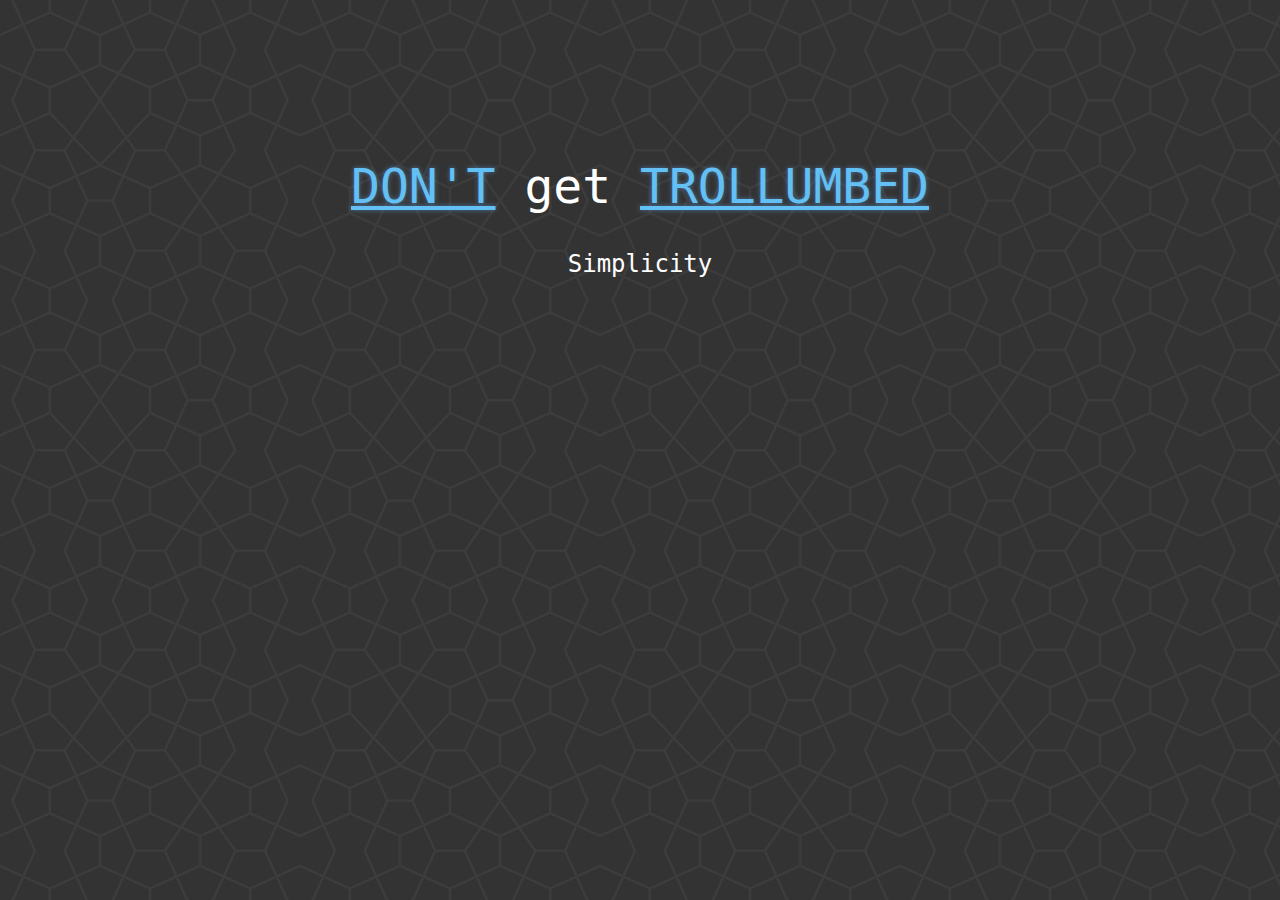
==== index.html @ 663d5867 "Update index.html" ====
﻿<!DOCTYPE html>
<html>
  <head>
    <meta charset='utf-8'>
    <meta http-equiv="X-UA-Compatible" content="chrome=1">

    <link rel="stylesheet" type="text/css" href="stylesheets/stylesheet.css" media="screen">
    <link rel="stylesheet" type="text/css" href="stylesheets/pygment_trac.css" media="screen">
    <link rel="stylesheet" type="text/css" href="stylesheets/print.css" media="print">
    <link rel="shortcut icon" href="https://minotar.net/helm/Olumbe/128.png">
    <script src="http://ajax.googleapis.com/ajax/libs/jquery/1.9.1/jquery.min.js"></script>
	<script src="javascripts/typed.js"></script>
	<script>
	  $(function(){
		  $(".typedtop").typed({
			strings: [ "Simplicity is the ultimate sophistication. - Leonardo da Vinci"],
			typeSpeed: 19,
			showCursor: false
		  });
	  });
	  $(function(){
		  $(".typed").typed({
			strings: [ "Check yourself, before you wreck yourself. - Darren O.G.", "C'est la vie!",],
			startDelay: 3900,
			typeSpeed: 19,
			backSpeed: 0, 
			showCursor: false,
			backDelay: 3000
		  });
	  });
          $(function(){
		  $(".typedbottom").typed({
			strings: [ "Check out my quizlet with sets made by my bot: http://quizlet.com/subject/Trollumbe/"],
			startDelay: 3900,
			typeSpeed: 19,
			backSpeed: 0, 
			showCursor: false,
		  });
	  });
	</script>
    <title>trollumbe.me | Home</title>
  </head>

  <body>
    <header>
      <div class="container" style="text-align: center; font-size: 300%; color: #ffffff">
      	<a href=http://trollumbe.me/house>DON'T</a> get <a href=http://trollumbe.me/trollumbed>TROLLUMBED</a>
      </div>
    </header>
  
    <br/>
    <div class="typedtop" style="text-align: center; font-size: 150%; color: #ffffff"></div>
    <br/>
    <div class="typed" style="text-align: center;font-size: 150%; color: #ffffff"></div>
	<br/><br/><br/>
    <div class="typedbottom" style="text-align: center;font-size: 150%; color: #ffffff"><a href = http://quizlet.com/subject/Trollumbe/></a></div>

  </body>
</html>
---- stylesheets/stylesheet.css ----
body {
  margin: 0;
  padding: 0;
  background: #151515 url("../images/background.png") 0 0;
  color: #eaeaea;
  font: 16px;
  line-height: 1.5;
  font-family: Monaco, "Bitstream Vera Sans Mono", "Lucida Console", Terminal, monospace;
}

/* General & 'Reset' Stuff */

.container {
  text-align: center;
  width: 100%;
  margin-left: auto ;
  margin-right: auto ;
  margin: 0 auto;
}

section {
  display: block;
  margin: 0 0 20px 0;
}

h1, h2, h3, h4, h5, h6 {
  margin: 0 0 20px;
}

li {
  line-height: 1.4 ;
}

/* Header, <header>
   header   - container
   h1       - project name
   h2       - project description
*/

header {
    text-align: center;
    padding-top: 150px;
}

header h1 {
  font-size: 30px;
  line-height: 1.5;
  margin: 0 0 0 -40px;
  font-weight: bold;
  font-family: Monaco, "Bitstream Vera Sans Mono", "Lucida Console", Terminal, monospace;
  color: #FF6600;
  text-shadow: 0 1px 1px rgba(0, 0, 0, 0.1),
               0 0 5px rgba(181, 232, 83, 0.1),
               0 0 10px rgba(181, 232, 83, 0.1);
  letter-spacing: -1px;
  -webkit-font-smoothing: antialiased;
}

header h1:before {
  content: "./ ";
  font-size: 24px;
}

header h2 {
  font-size: 18px;
  font-weight: 300;
  color: #666;
}

#downloads .btn {
  display: inline-block;
  text-align: center;
  margin: 0;
}

/* Main Content
*/

#main_content {
  width: 100%;
  -webkit-font-smoothing: antialiased;
}
section img {
  max-width: 100%
}

h1, h2, h3, h4, h5, h6 {
  font-weight: normal;
  font-family: Monaco, "Bitstream Vera Sans Mono", "Lucida Console", Terminal, monospace;
  color: #FF6600;
  letter-spacing: -0.03em;
  text-shadow: 0 1px 1px rgba(0, 0, 0, 0.1),
               0 0 5px rgba(181, 232, 83, 0.1),
               0 0 10px rgba(181, 232, 83, 0.1);
}

#main_content h1 {
  font-size: 30px;
}

#main_content h2 {
  font-size: 24px;
}

#main_content h3 {
  font-size: 18px;
}

#main_content h4 {
  font-size: 14px;
}

#main_content h5 {
  font-size: 12px;
  text-transform: uppercase;
  margin: 0 0 5px 0;
}

#main_content h6 {
  font-size: 12px;
  text-transform: uppercase;
  color: #999;
  margin: 0 0 5px 0;
}

dt {
  font-style: italic;
  font-weight: bold;
}

ul li {
  list-style: none;
}

ul li:before {
  content: ">>";
  font-family: Monaco, "Bitstream Vera Sans Mono", "Lucida Console", Terminal, monospace;
  font-size: 13px;
  color: #FF6600;
  margin-left: -37px;
  margin-right: 21px;
  line-height: 16px;
}

blockquote {
  color: #aaa;
  padding-left: 10px;
  border-left: 1px dotted #666;
}

pre {
  background: rgba(0, 0, 0, 0.9);
  border: 1px solid rgba(255, 255, 255, 0.15);
  padding: 10px;
  font-size: 14px;
  color: #FF6600;
  border-radius: 2px;
  -moz-border-radius: 2px;
  -webkit-border-radius: 2px;
  text-wrap: normal;
  overflow: auto;
  overflow-y: hidden;
}

table {
  width: 100%;
  margin: 0 0 20px 0;
}

th {
  text-align: left;
  border-bottom: 1px dashed #FF6600;
  padding: 5px 10px;
}

td {
  padding: 5px 10px;
}

hr {
  height: 0;
  border: 0;
  border-bottom: 1px dashed #FF6600;
  color: #FF6600;
}

/* Buttons
*/

.btn {
  margin-left: auto;
  margin-right: auto;
  display: inline-block;
  background: -webkit-linear-gradient(top, rgba(40, 40, 40, 0.3), rgba(35, 35, 35, 0.3) 50%, rgba(10, 10, 10, 0.3) 50%, rgba(0, 0, 0, 0.3));
  padding: 8px 18px;
  border-radius: 50px;
  border: 2px solid rgba(0, 0, 0, 0.7);
  border-bottom: 2px solid rgba(0, 0, 0, 0.7);
  border-top: 2px solid rgba(0, 0, 0, 1);
  color: rgba(255, 255, 255, 0.8);
  font-family: Helvetica, Arial, sans-serif;
  font-weight: bold;
  font-size: 13px;
  text-decoration: none;
  text-shadow: 0 -1px 0 rgba(0, 0, 0, 0.75);
  box-shadow: inset 0 1px 0 rgba(255, 255, 255, 0.05);
}

.btn:hover {
  background: -webkit-linear-gradient(top, rgba(40, 40, 40, 0.6), rgba(35, 35, 35, 0.6) 50%, rgba(10, 10, 10, 0.8) 50%, rgba(0, 0, 0, 0.8));
}

.btn .icon {
  display: inline-block;
  width: 16px;
  height: 16px;
  margin: 1px 8px 0 0;
  float: left;
}

.btn-github .icon {
  opacity: 0.6;
  background: url("../images/blacktocat.png") 0 0 no-repeat;
}

/* Links
   a, a:hover, a:visited
*/

a {
  color: #63c0f5;
  text-shadow: 0 0 5px rgba(104, 182, 255, 0.5);
}

/* Clearfix */

.cf:before, .cf:after {
  content:"";
  display:table;
}

.cf:after {
  clear:both;
}

.cf {
  zoom:1;
}

.typed-cursor{
    opacity: 1;
    -webkit-animation: blink 0.7s infinite;
    -moz-animation: blink 0.7s infinite;
    animation: blink 0.7s infinite;
}
@keyframes blink{
    0% { opacity:1; }
    50% { opacity:0; }
    100% { opacity:1; }
}
@-webkit-keyframes blink{
    0% { opacity:1; }
    50% { opacity:0; }
    100% { opacity:1; }
}
@-moz-keyframes blink{
    0% { opacity:1; }
    50% { opacity:0; }
    100% { opacity:1; }
}
---- stylesheets/pygment_trac.css ----
.highlight .c { color: #999988; font-style: italic } /* Comment */
.highlight .err { color: #a61717; background-color: #e3d2d2 } /* Error */
.highlight .k { font-weight: bold } /* Keyword */
.highlight .o { font-weight: bold } /* Operator */
.highlight .cm { color: #999988; font-style: italic } /* Comment.Multiline */
.highlight .cp { color: #999999; font-weight: bold } /* Comment.Preproc */
.highlight .c1 { color: #999988; font-style: italic } /* Comment.Single */
.highlight .cs { color: #999999; font-weight: bold; font-style: italic } /* Comment.Special */
.highlight .gd { color: #000000; background-color: #ffdddd } /* Generic.Deleted */
.highlight .gd .x { color: #000000; background-color: #ffaaaa } /* Generic.Deleted.Specific */
.highlight .ge { font-style: italic } /* Generic.Emph */
.highlight .gr { color: #aa0000 } /* Generic.Error */
.highlight .gh { color: #999999 } /* Generic.Heading */
.highlight .gi { color: #000000; background-color: #ddffdd } /* Generic.Inserted */
.highlight .gi .x { color: #000000; background-color: #aaffaa } /* Generic.Inserted.Specific */
.highlight .go { color: #888888 } /* Generic.Output */
.highlight .gp { color: #555555 } /* Generic.Prompt */
.highlight .gs { font-weight: bold } /* Generic.Strong */
.highlight .gu { color: #800080; font-weight: bold; } /* Generic.Subheading */
.highlight .gt { color: #aa0000 } /* Generic.Traceback */
.highlight .kc { font-weight: bold } /* Keyword.Constant */
.highlight .kd { font-weight: bold } /* Keyword.Declaration */
.highlight .kn { font-weight: bold } /* Keyword.Namespace */
.highlight .kp { font-weight: bold } /* Keyword.Pseudo */
.highlight .kr { font-weight: bold } /* Keyword.Reserved */
.highlight .kt { color: #445588; font-weight: bold } /* Keyword.Type */
.highlight .m { color: #009999 } /* Literal.Number */
.highlight .s { color: #d14 } /* Literal.String */
.highlight .na { color: #008080 } /* Name.Attribute */
.highlight .nb { color: #0086B3 } /* Name.Builtin */
.highlight .nc { color: #445588; font-weight: bold } /* Name.Class */
.highlight .no { color: #008080 } /* Name.Constant */
.highlight .ni { color: #800080 } /* Name.Entity */
.highlight .ne { color: #990000; font-weight: bold } /* Name.Exception */
.highlight .nf { color: #990000; font-weight: bold } /* Name.Function */
.highlight .nn { color: #555555 } /* Name.Namespace */
.highlight .nt { color: #CBDFFF } /* Name.Tag */
.highlight .nv { color: #008080 } /* Name.Variable */
.highlight .ow { font-weight: bold } /* Operator.Word */
.highlight .w { color: #bbbbbb } /* Text.Whitespace */
.highlight .mf { color: #009999 } /* Literal.Number.Float */
.highlight .mh { color: #009999 } /* Literal.Number.Hex */
.highlight .mi { color: #009999 } /* Literal.Number.Integer */
.highlight .mo { color: #009999 } /* Literal.Number.Oct */
.highlight .sb { color: #d14 } /* Literal.String.Backtick */
.highlight .sc { color: #d14 } /* Literal.String.Char */
.highlight .sd { color: #d14 } /* Literal.String.Doc */
.highlight .s2 { color: #d14 } /* Literal.String.Double */
.highlight .se { color: #d14 } /* Literal.String.Escape */
.highlight .sh { color: #d14 } /* Literal.String.Heredoc */
.highlight .si { color: #d14 } /* Literal.String.Interpol */
.highlight .sx { color: #d14 } /* Literal.String.Other */
.highlight .sr { color: #009926 } /* Literal.String.Regex */
.highlight .s1 { color: #d14 } /* Literal.String.Single */
.highlight .ss { color: #990073 } /* Literal.String.Symbol */
.highlight .bp { color: #999999 } /* Name.Builtin.Pseudo */
.highlight .vc { color: #008080 } /* Name.Variable.Class */
.highlight .vg { color: #008080 } /* Name.Variable.Global */
.highlight .vi { color: #008080 } /* Name.Variable.Instance */
.highlight .il { color: #009999 } /* Literal.Number.Integer.Long */

.type-csharp .highlight .k { color: #0000FF }
.type-csharp .highlight .kt { color: #0000FF }
.type-csharp .highlight .nf { color: #000000; font-weight: normal }
.type-csharp .highlight .nc { color: #2B91AF }
.type-csharp .highlight .nn { color: #000000 }
.type-csharp .highlight .s { color: #A31515 }
.type-csharp .highlight .sc { color: #A31515 }
---- stylesheets/print.css ----
* {
  background: none !important;
  color: #333 !important;
}

h1,h2,h3,h4,h5,h6 {
  color: #7c334f !important;
}

a {
  color: #417090 !important;
}

#main_content > .header-level-1:first-child,
#main_content > .header-level-2:first-child,
#main_content > .header-level-3:first-child,
#main_content > .header-level-4:first-child,
#main_content > .header-level-5:first-child,
#main_content > .header-level-6:first-child {
  margin-top: 10px !important;
}

#forkme_banner,
#downloads,
.left-tail,
.right-tail
{
display: none !important;

}

.ribbon-inner,.ribbon-outer {
  border: 0 !important;
}
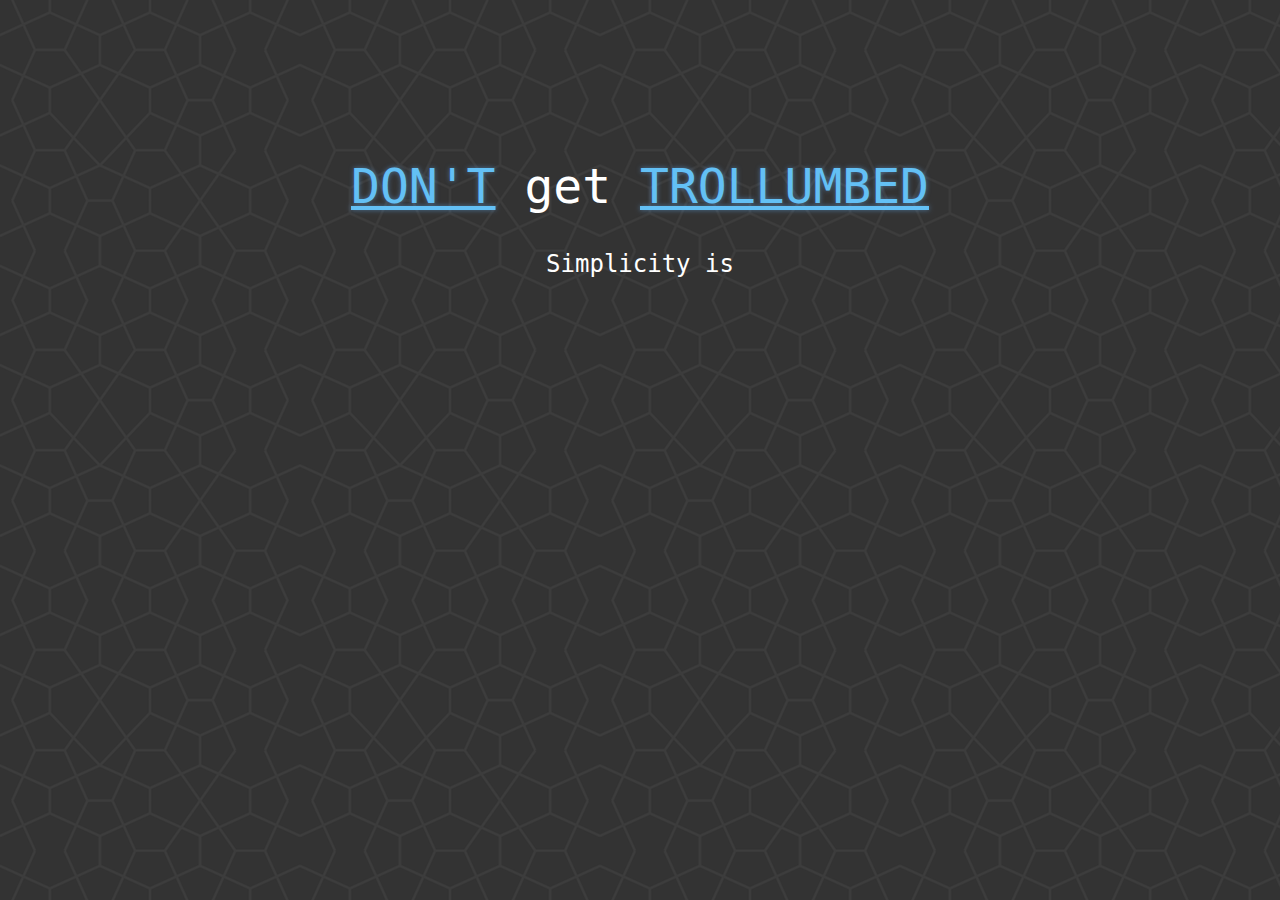
==== commit 3d48a3a7: "Update index.html" ====
--- a/index.html
+++ b/index.html
@@ -52,7 +52,7 @@
     <div class="typedtop" style="text-align: center; font-size: 150%; color: #ffffff"></div>
     <br/>
     <div class="typed" style="text-align: center;font-size: 150%; color: #ffffff"></div>
-	<br/><br/><br/>
+	<br/><br/><br/><br/><br/><br/>
     <div class="typedbottom" style="text-align: center;font-size: 150%; color: #ffffff"><a href = http://quizlet.com/subject/Trollumbe/></a></div>
 
   </body>
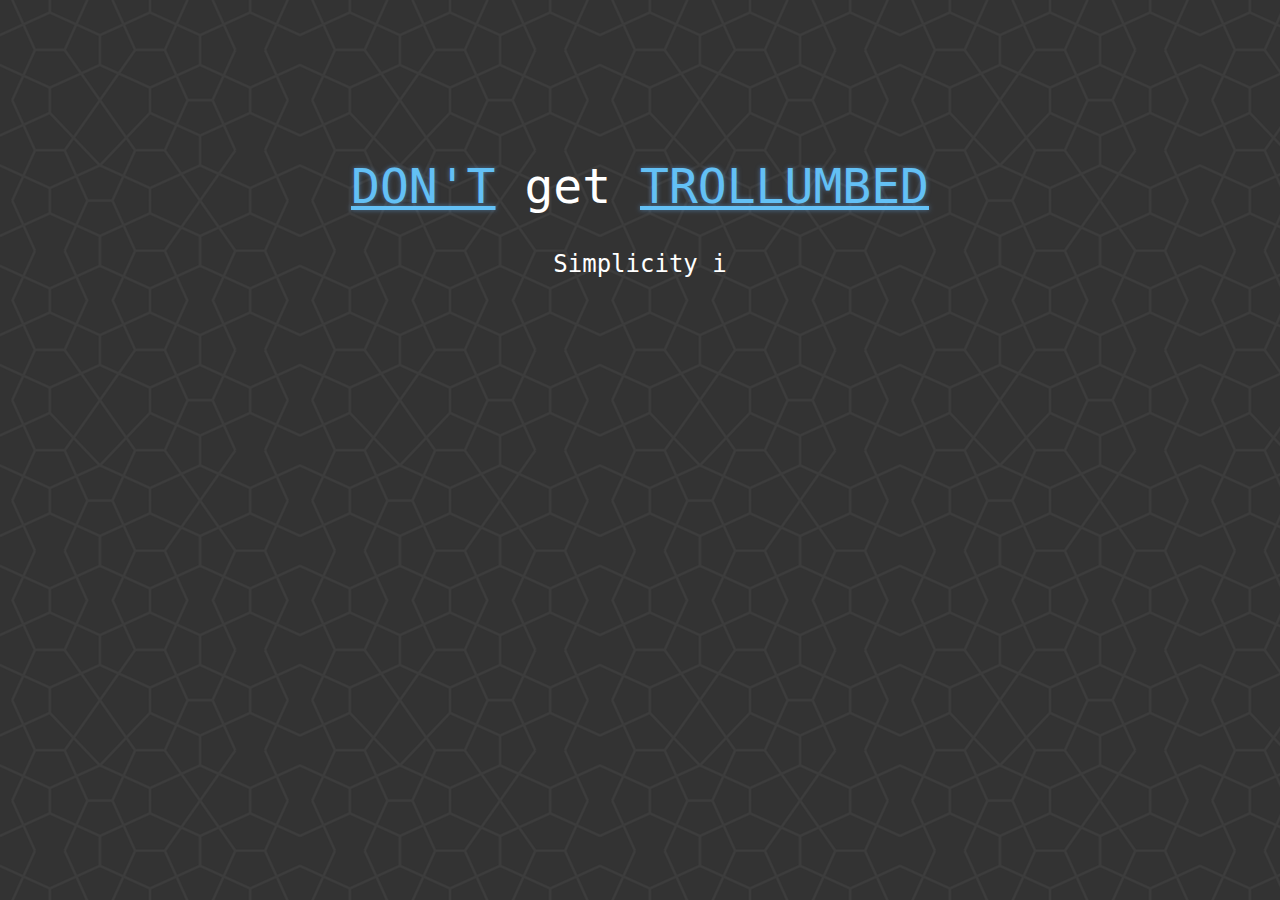
==== commit 2d6c99f5: "Update index.html" ====
--- a/index.html
+++ b/index.html
@@ -31,7 +31,7 @@
           $(function(){
 		  $(".typedbottom").typed({
 			strings: [ "Check out my quizlet with sets made by my bot: http://quizlet.com/subject/Trollumbe/"],
-			startDelay: 3900,
+			startDelay: 4500,
 			typeSpeed: 19,
 			backSpeed: 0, 
 			showCursor: false,
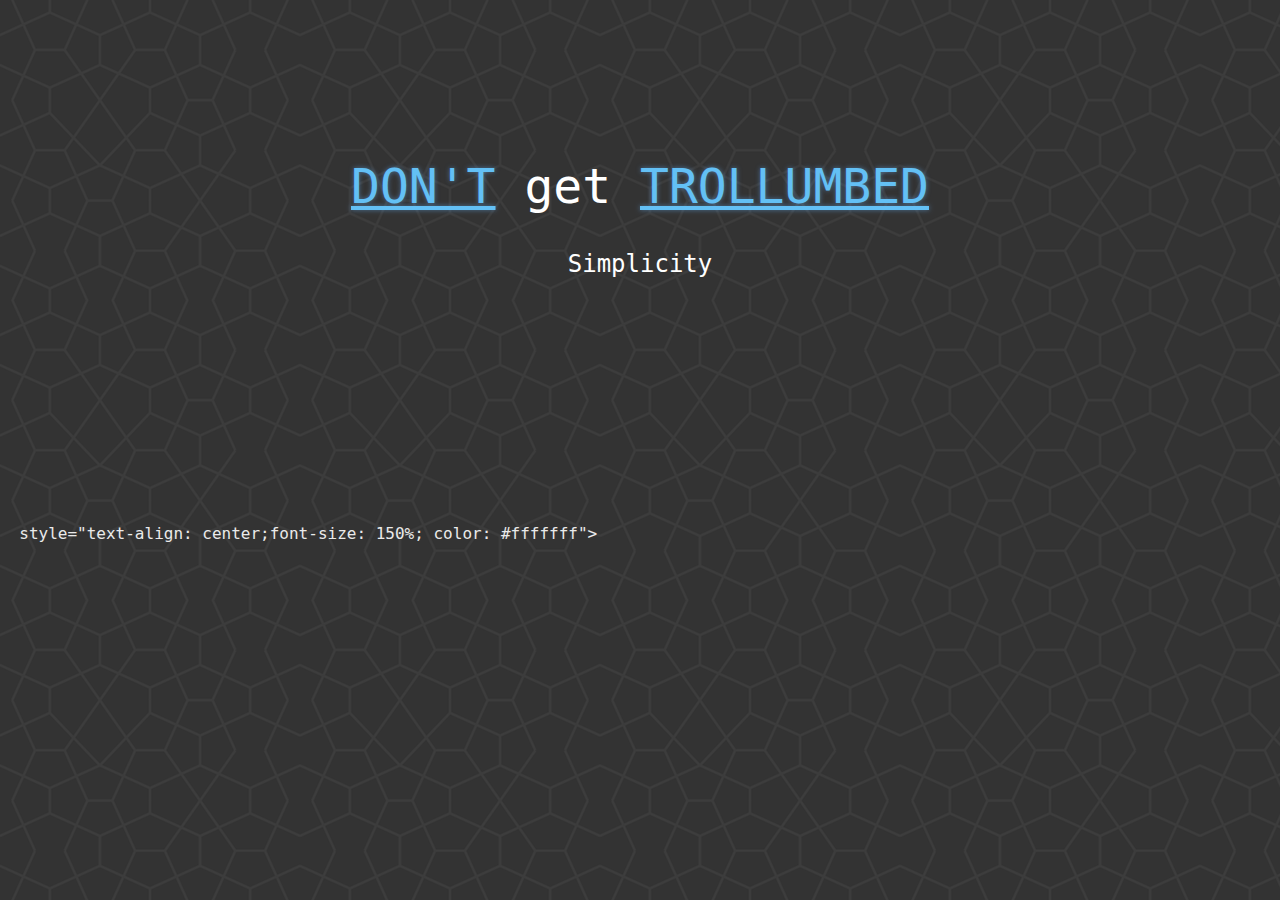
==== commit 4b614ef8: "Update index.html" ====
--- a/index.html
+++ b/index.html
@@ -51,9 +51,9 @@
     <br/>
     <div class="typedtop" style="text-align: center; font-size: 150%; color: #ffffff"></div>
     <br/>
-    <div class="typed" style="text-align: center;font-size: 150%; color: #ffffff"></div>
-	<br/><br/><br/><br/><br/><br/>
-    <div class="typedbottom" style="text-align: center;font-size: 150%; color: #ffffff"><a href = http://quizlet.com/subject/Trollumbe/></a></div>
+    <div class="typed" style="text-align: center;font-size: 150%; color: #fffffff"></div>
+	<br/><br/><br/><br/><br/><br/><br/><br/><br/>
+    <div class="typedbottom" onclick="location.href='http://quizlet.com/subject/Trollumbe/';">&nbsp; style="text-align: center;font-size: 150%; color: #fffffff"><a href = http://quizlet.com/subject/Trollumbe/> </a></div>
 
   </body>
 </html>
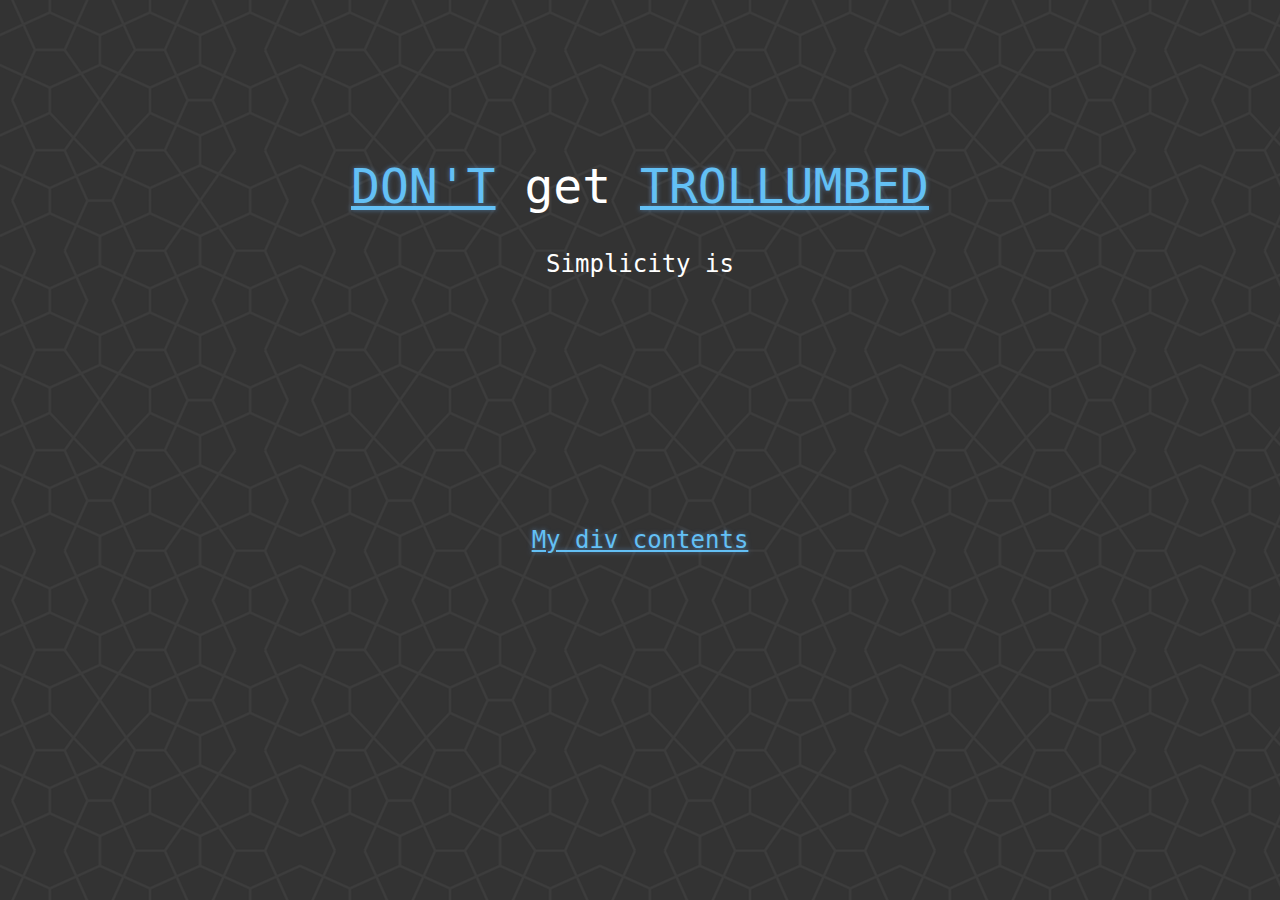
==== commit 8d041aba: "Update index.html" ====
--- a/index.html
+++ b/index.html
@@ -31,7 +31,7 @@
           $(function(){
 		  $(".typedbottom").typed({
 			strings: [ "Check out my quizlet with sets made by my bot: http://quizlet.com/subject/Trollumbe/"],
-			startDelay: 4500,
+			startDelay: 5500,
 			typeSpeed: 19,
 			backSpeed: 0, 
 			showCursor: false,
@@ -53,7 +53,8 @@
     <br/>
     <div class="typed" style="text-align: center;font-size: 150%; color: #fffffff"></div>
 	<br/><br/><br/><br/><br/><br/><br/><br/><br/>
-    <div class="typedbottom" onclick="location.href='http://quizlet.com/subject/Trollumbe/';">&nbsp; style="text-align: center;font-size: 150%; color: #fffffff"><a href = http://quizlet.com/subject/Trollumbe/> </a></div>
-
+	<a style="display:block" href="http://quizlet.com/Trollumbe">
+  <div class="typedbottom" style="text-align: center;font-size: 150%; color: #fffffff">My div contents</div>
+</a>
   </body>
 </html>
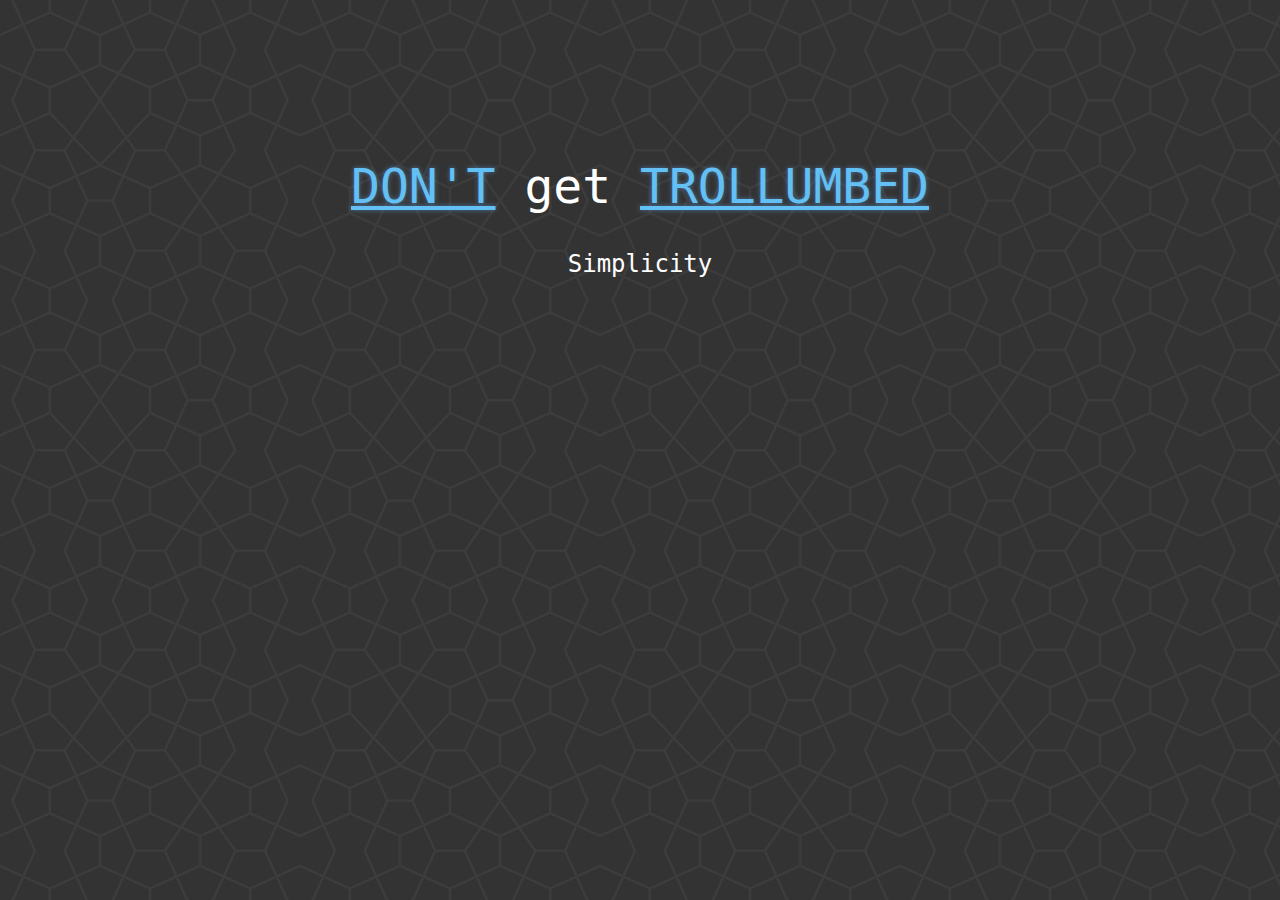
==== commit 09ea8be3: "Update index.html" ====
--- a/index.html
+++ b/index.html
@@ -54,7 +54,7 @@
     <div class="typed" style="text-align: center;font-size: 150%; color: #fffffff"></div>
 	<br/><br/><br/><br/><br/><br/><br/><br/><br/>
 	<a style="display:block" href="http://quizlet.com/Trollumbe">
-  <div class="typedbottom" style="text-align: center;font-size: 150%; color: #fffffff">My div contents</div>
+  <div class="typedbottom" style="text-align: center;font-size: 150%; color: #fffffff"></div>
 </a>
   </body>
 </html>
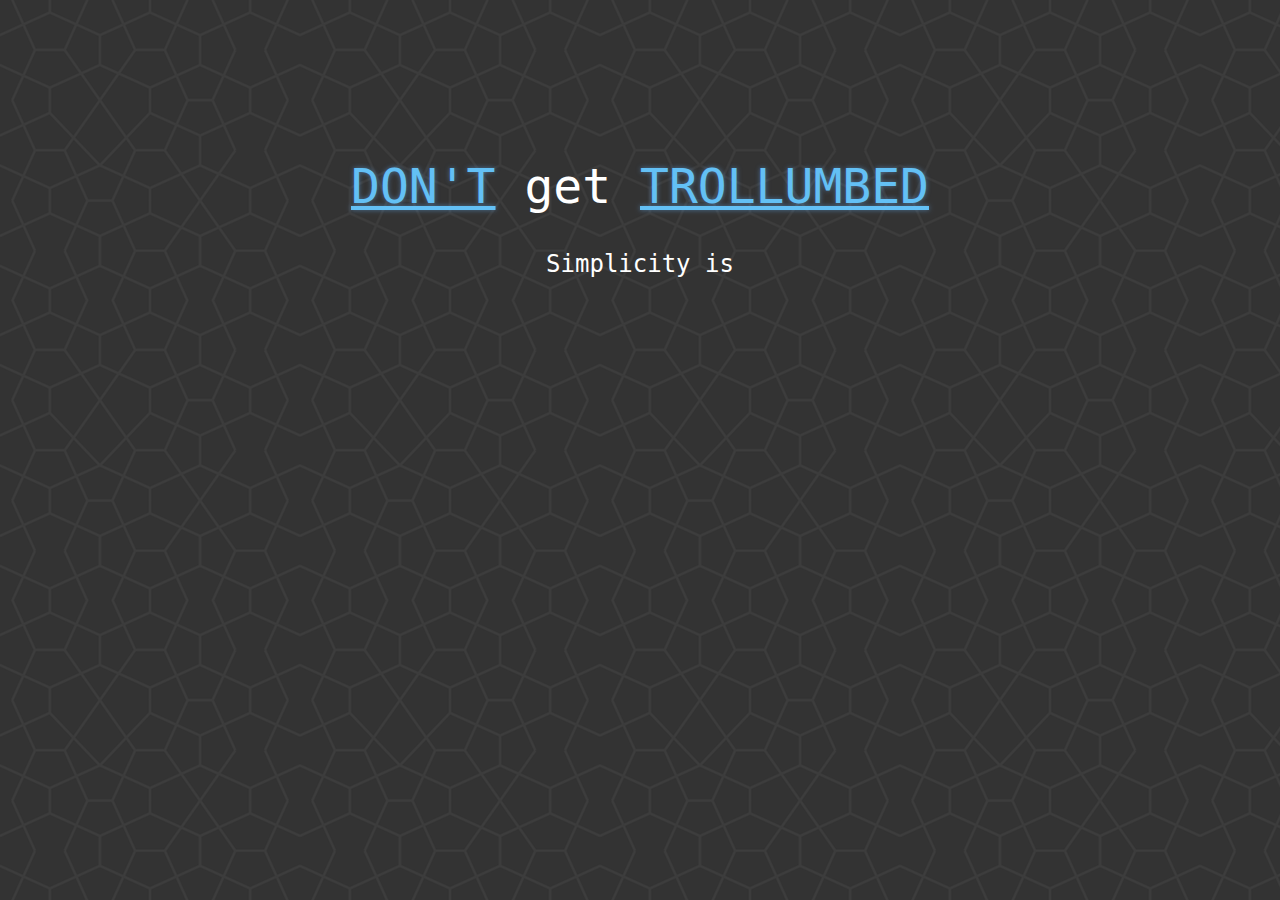
==== commit c9de2886: "Update index.html" ====
--- a/index.html
+++ b/index.html
@@ -30,8 +30,8 @@
 	  });
           $(function(){
 		  $(".typedbottom").typed({
-			strings: [ "Check out my quizlet with sets made by my bot: http://quizlet.com/subject/Trollumbe/"],
-			startDelay: 5500,
+			strings: [ "Check out my quizlet with sets made by my bot: http://quizlet.trollumbe.me"],
+			startDelay: 9500,
 			typeSpeed: 19,
 			backSpeed: 0, 
 			showCursor: false,
@@ -53,7 +53,7 @@
     <br/>
     <div class="typed" style="text-align: center;font-size: 150%; color: #fffffff"></div>
 	<br/><br/><br/><br/><br/><br/><br/><br/><br/>
-	<a style="display:block" href="http://quizlet.com/Trollumbe">
+	<a style="display:block" href="http://quizlet.trollumbe.me">
   <div class="typedbottom" style="text-align: center;font-size: 150%; color: #fffffff"></div>
 </a>
   </body>
